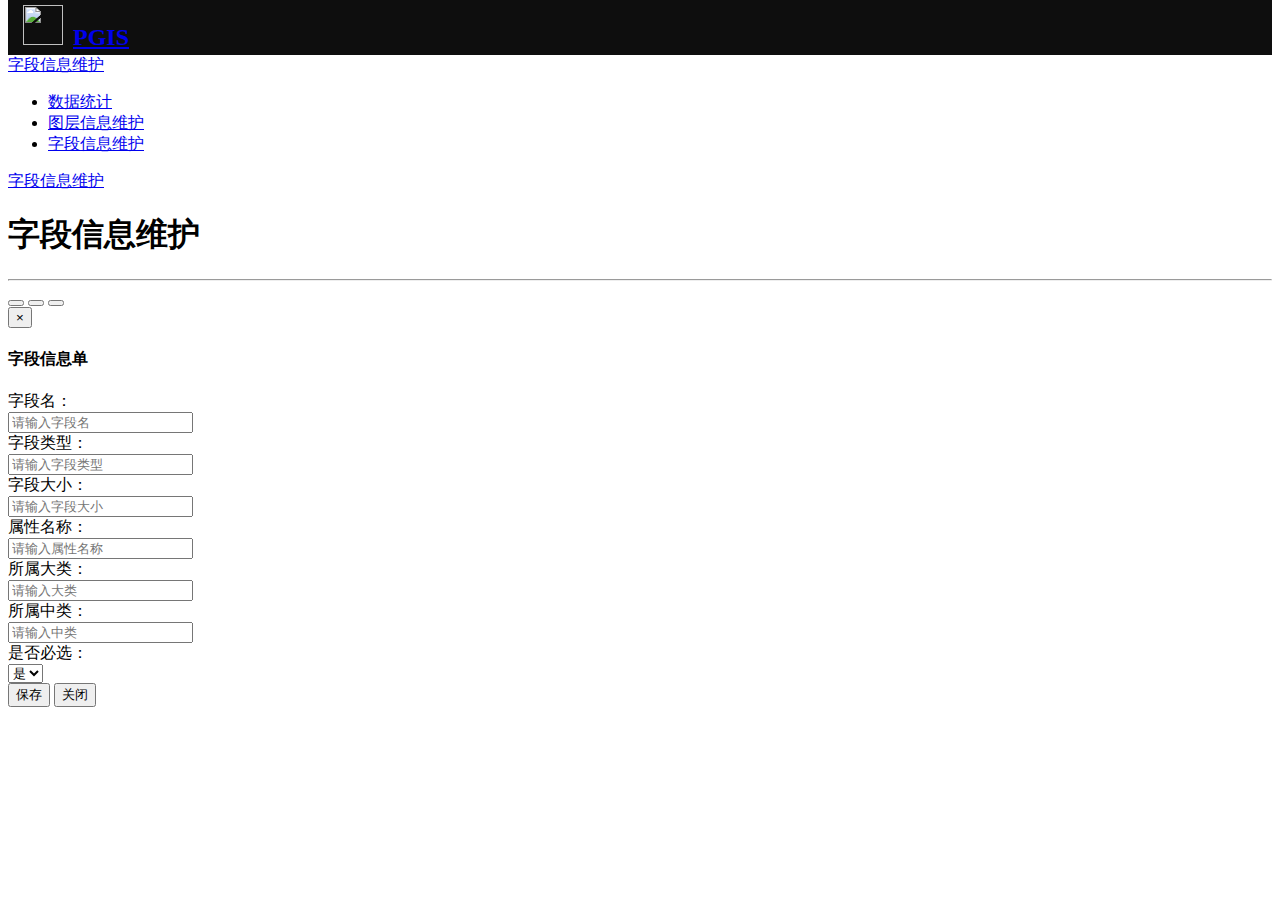
==== src/main/resources/templates/editField.html @ 473da34c "first commit" ====
<!DOCTYPE html>
<html>
<head>
    <script src="webjars/jquery/3.1.1/jquery.min.js"></script>
    <link rel="stylesheet" href="js/bootstrap-3.3.7-dist/css/bootstrap.css">
    <script type="text/javascript" src="js/bootstrap-3.3.7-dist/js/bootstrap.js"></script>


    <link rel="stylesheet" href="css/bootstrap-responsive.min.css"/>
    <link rel="stylesheet" href="css/uniform.css"/>
    <link rel="stylesheet" href="css/select2.css"/>
    <link rel="stylesheet" href="css/matrix-style.css"/>
    <link rel="stylesheet" href="css/matrix-media.css"/>
    <link href="font-awesome/css/font-awesome.css" rel="stylesheet"/>
    <!--<link href='http://fonts.googleapis.com/css?family=Open+Sans:400,700,800' rel='stylesheet' type='text/css'>-->

    <style type="text/css">

    </style>

    <script src="js/bootstrap-table.js"></script>
    <script src="js/bootstrap-table-zh-CN.js"></script>
    <script src="js/bootstrap-table-custom.js"></script>
    <link rel="stylesheet" href="css/bootstrap-table.css"/>
    <script src="js/app.js"></script>

    <!--可编辑表格-->
    <link rel="stylesheet" href="css/bootstrap-editable.css"/>
    <script src="js/bootstrap-editable.js"></script>
    <script src="js/bootstrap-table-editable.js"></script>
    <script>
        $(document).ready(function () {
            $('#tb').bootstrapTable({
                url: '/getAllFields',         //请求后台的URL（*）
                method: 'post', //请求方式（*）
                contentType: "application/x-www-form-urlencoded",//当请求方法为post的时候,必须要有！！！！
                striped: 'true',
                pagination: true,  //是否显示分页（*）
                paginationLoop: true,
                paginationHAlign: 'right', //right, left
                paginationVAlign: 'bottom', //bottom, top, both
                paginationDetailHAlign: 'left', //right, left
                paginationPreText: ' 上一页',
                paginationNextText: '下一页',
                showRefresh:'true',
                search:'true',
                sortable: true,                     //是否启用排序
                sortOrder: "asc",                   //排序方式
                pageNumber: 1,//如果设置了分页，首页页码
                // showPaginationSwitch:true,//是否显示 数据条数选择框
                pageSize: 10,//如果设置了分页，页面数据条数
                pageList: [5, 10, 20, 40],
                sidePagination: "client",
                dataField: 'content',
                totalField: 'totalElements',
                toolbar:"#toolbar",
                columns: [{
                    title: '全选',
                    field: 'select',
                    //复选框
                    checkbox: true,
                    width: 25,
                    align: 'center',
                    valign: 'middle'
                }, {
                    field: 'zdmc',
                    width: '15%',
                    title: '字段名',
                    editable: {
                        type: 'text',
                        title: '字段名',
                        validate: function (v) {
                            if (!v) return '输入不能为空';
                        }
                    }
                }, {
                    field: 'zdlx',
                    width: '15%',
                    title: '数据类型',
                    editable: {
                        type: 'text',
                        title: '数据类型',
                        validate: function (v) {
                            if (!v) return '输入不能为空';
                        }
                    }
                }, {
                    field: 'zddx',
                    width: '15%',
                    title: '数据长度',
                    editable: {
                        type: 'number',
                        title: '数据长度',
                        validate: function (v) {
                            if (!v) return '输入不能为空';
                        }
                    }
                }, {
                    field: 'sxmc',
                    width: '15%',
                    title: '属性名称',
                    editable: {
                        type: 'text',
                        title: '属性名称',
                        validate: function (v) {
                            if (!v) return '输入不能为空';
                        }
                    }
                }, {
                    field: 'ssdl',
                    width: '15%',
                    title: '所属大类',
                    editable: {
                        type: 'text',
                        title: '所属大类',
                        validate: function (v) {
                            if (!v) return '输入不能为空';
                        }
                    }
                }, {
                    field: 'sszl',
                    title: '所属中类',
                    editable: {
                        type: 'text',
                        title: '所属中类',
                        validate: function (v) {
                            if (!v) return '输入不能为空';
                        }
                    }
                }],
                //保存的使用
                onEditableSave: function (field, row, oldValue, $el) {
                    //可进行异步操作
                    $.ajax({
                        type: "post",
                        url: "/editFieldInfo",
                        data: row,
                        dataType: 'text',
                        success: function (data) {
                            if (data == "success") {
                                clearTableFilters('tb');
                            }
                        },
                        error: function () {
                            clearTableFilters('tb')
                            alert("修改失败");
                        },
                        complete: function () {

                        }

                    });
                }
            });
        });

        function tableNameFormatter(value, row, index) {
            return "<a href='viewTc?ysmc=" + row.ysmc + "' style='color: #27a9e3'>" + value + "</a>";
        }


        function removeItem() {

            var selectedItems = $("#tb").bootstrapTable("getSelections");
            if (selectedItems.length > 0) {
                var ids = [];
                $.each(selectedItems, function (index, item) {
                    ids.push(item.zdmc);
                });
                $.ajax({
                    url: '/deleteField',
                    type: 'post',
                    traditional: true,
                    data: {fieldZdmc: ids},
                    success: function (result) {
                        if (result=='success') {
                            alert("删除成功！");
                            $("#tb").bootstrapTable("refresh");
                        } else {
                            alert("删除失败!");
                        }
                    }
                });

            } else {
                alert("请选择数据！");
            }
        }

        function editItem() {
            var selectedItems = $("#tb").bootstrapTable("getSelections");
            if (selectedItems.length > 0) {
                $("#zdmc").val(selectedItems[0].zdmc);
                $("#sxmc").val(selectedItems[0].sxmc);
                $("#sszl").val(selectedItems[0].sszl);
                $("#ssdl").val(selectedItems[0].ssdl);
                $("#zddx").val(selectedItems[0].zddx);
                $("#zdlx").val(selectedItems[0].zdlx);
                $("#sfbx").val(selectedItems[0].sfbx);
                $("#Id").val(selectedItems[0].id);
                $("#myModal").modal();
            } else {
                alert("请选择数据！");
            }
        }

        function addItem() {
            $("#zdmc").val("");
            $("#sxmc").val("");
            $("#sszl").val("");
            $("#ssdl").val("");
            $("#zddx").val("");
            $("#zdlx").val("");
            $("#sfbx").val("");
            $("#Id").val("");
            $("#myModal").modal();
        }
        
        function check() {
            if($("#tableForm").valid()){
                return true;
            }else {
                return false;
            }
        }

    </script>
    <meta charset="UTF-8">
    <title>PGIS 数据字典</title>
</head>
<body>
<div style="background: #0e0e0e;height: 55px;margin-top: -20px">
    <h2><img src="img/logo.jpg" style="width: 40px;height: 40px;margin-left: 15px;margin-top: 5px"><a href="#" style="margin-left: 10px;margin-top: 5px">PGIS</a></h2>
</div>

<div id="sidebar"><a href="#" class="visible-phone"><i class="icon icon-th"></i>字段信息维护</a>
    <ul>
        <!--<li><a href="#"><i class="icon icon-home"></i> <span>首页</span></a></li>-->
        <li><a href="#"><i class="icon icon-signal"></i> <span>数据统计</span></a></li>
        <li ><a href="/editTc"><i class="icon icon-inbox"></i> <span>图层信息维护</span></a></li>
        <li class="active"><a href="/editField"><i class="icon icon-inbox"></i> <span>字段信息维护</span></a></li>

    </ul>
</div>


<div id="content">
    <div id="content-header">
        <div id="breadcrumb"><a href="#" title="Go to Home" class="tip-bottom"><i class="icon-inbox"></i> 字段信息维护</a></div>
        <h1>字段信息维护</h1>
    </div>
    <div class="container-fluid">
        <hr>
        <div id="toolbar" style="margin-bottom: 5px;display: inline">
            <div class="btn-group">
                <button class="btn btn-default" onclick="addItem();">
                    <i class="glyphicon glyphicon-plus"></i>
                </button>
                <button class="btn btn-default" onclick="editItem();">
                    <i class="glyphicon glyphicon-edit"></i>
                </button>
                <button class="btn btn-default" onclick="removeItem();">
                    <i class="glyphicon glyphicon-trash"></i>
                </button>
            </div>
        </div>
        <table id="tb" name="tb"></table>

    </div>
</div>


<!-- Modal add -->
<div class="modal fade" id="myModal" tabindex="-1" role="dialog" aria-labelledby="myModalLabel">
    <div class="modal-dialog" role="document">
        <form class="form-horizontal" id="tableForm" role="form" action="/saveField" method="post">
            <div class="modal-content">
                <div class="modal-header">
                    <button type="button" class="close" data-dismiss="modal" aria-label="Close"><span aria-hidden="true">&times;</span></button>
                    <h4 class="modal-title" id="myModalLabel">字段信息单</h4>
                </div>
                <input type="hidden" class="form-control" name="Id" id="Id" placeholder="">
                <div class="form-group" style="margin-top: 10px">
                    <label for="zdmc" class="col-sm-2 control-label">字段名：</label>
                    <div class="col-sm-5">
                        <input type="text" class="form-control" name="zdmc" id="zdmc" placeholder="请输入字段名" required>
                    </div>
                </div>
                <div class="form-group">
                    <label for="zdlx" class="col-sm-2 control-label">字段类型：</label>
                    <div class="col-sm-5">
                        <input type="text" class="form-control" name="zdlx" id="zdlx" placeholder="请输入字段类型" required>
                    </div>
                </div>
                <div class="form-group">
                    <label for="zddx" class="col-sm-2 control-label">字段大小：</label>
                    <div class="col-sm-5">
                        <input type="number" class="form-control" name="zddx" id="zddx" placeholder="请输入字段大小" required>
                    </div>
                </div>
                <div class="form-group">
                    <label for="sxmc" class="col-sm-2 control-label">属性名称：</label>
                    <div class="col-sm-5">
                        <input type="text" class="form-control" name="sxmc" id="sxmc" placeholder="请输入属性名称" required>
                    </div>
                </div>
                <div class="form-group">
                    <label for="ssdl" class="col-sm-2 control-label">所属大类：</label>
                    <div class="col-sm-5">
                        <input type="text" class="form-control" name="ssdl" id="ssdl" placeholder="请输入大类" required>
                    </div>
                </div>
                <div class="form-group">
                    <label for="sszl" class="col-sm-2 control-label">所属中类：</label>
                    <div class="col-sm-5">
                        <input type="text" class="form-control" name="sszl" id="sszl" placeholder="请输入中类" required>
                    </div>
                </div>
                <div class="form-group">
                    <label for="sfbx" class="col-sm-2 control-label">是否必选：</label>
                    <div class="col-sm-5">
                        <select  class="form-control" name="sfbx" id="sfbx">
                            <option value="是" selected = "selected" >是</option>
                            <option value="否">否</option>
                        </select>
                    </div>
                </div>
                <div class="modal-body">
                    <div class="modal-footer">
                        <button type="submit" onsubmit="return check()" class="btn btn-primary">保存</button>
                        <button type="button" class="btn btn-default" data-dismiss="modal">关闭</button>
                    </div>
                </div>
            </div>
        </form>

    </div>
</div>


</body>
</html>
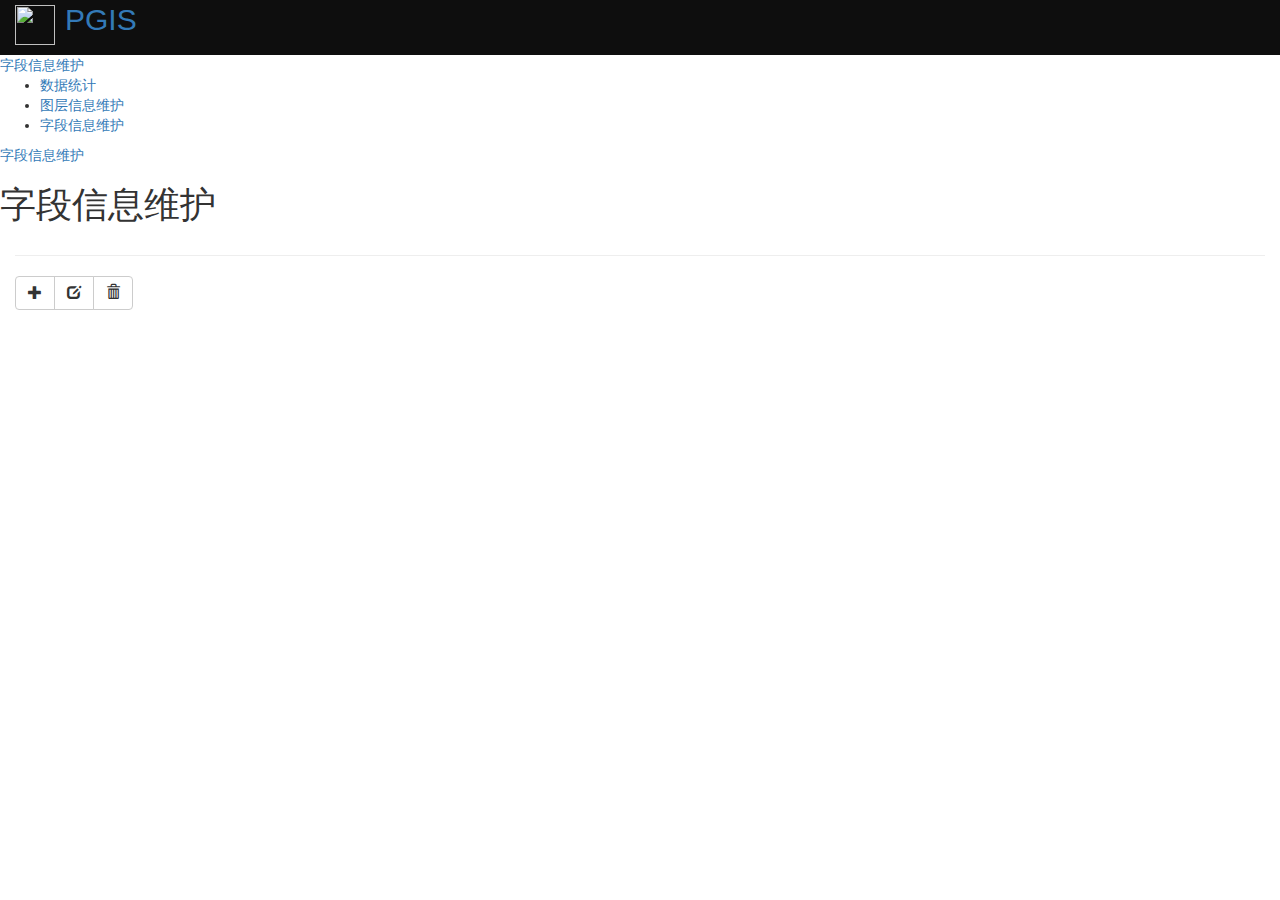
==== commit 52db8663: "second commit" ====
--- a/src/main/resources/templates/editField.html
+++ b/src/main/resources/templates/editField.html
@@ -63,7 +63,7 @@
                     align: 'center',
                     valign: 'middle'
                 }, {
-                    field: 'zdmc',
+                    field: 'columnName',
                     width: '15%',
                     title: '字段名',
                     editable: {
@@ -74,7 +74,7 @@
                         }
                     }
                 }, {
-                    field: 'zdlx',
+                    field: 'dataType',
                     width: '15%',
                     title: '数据类型',
                     editable: {
@@ -85,7 +85,7 @@
                         }
                     }
                 }, {
-                    field: 'zddx',
+                    field: 'dataLength',
                     width: '15%',
                     title: '数据长度',
                     editable: {
@@ -96,7 +96,7 @@
                         }
                     }
                 }, {
-                    field: 'sxmc',
+                    field: 'content',
                     width: '15%',
                     title: '属性名称',
                     editable: {
@@ -236,7 +236,7 @@
 <div id="sidebar"><a href="#" class="visible-phone"><i class="icon icon-th"></i>字段信息维护</a>
     <ul>
         <!--<li><a href="#"><i class="icon icon-home"></i> <span>首页</span></a></li>-->
-        <li><a href="#"><i class="icon icon-signal"></i> <span>数据统计</span></a></li>
+        <li><a href="/statisticalData"><i class="icon icon-signal"></i> <span>数据统计</span></a></li>
         <li ><a href="/editTc"><i class="icon icon-inbox"></i> <span>图层信息维护</span></a></li>
         <li class="active"><a href="/editField"><i class="icon icon-inbox"></i> <span>字段信息维护</span></a></li>
 
